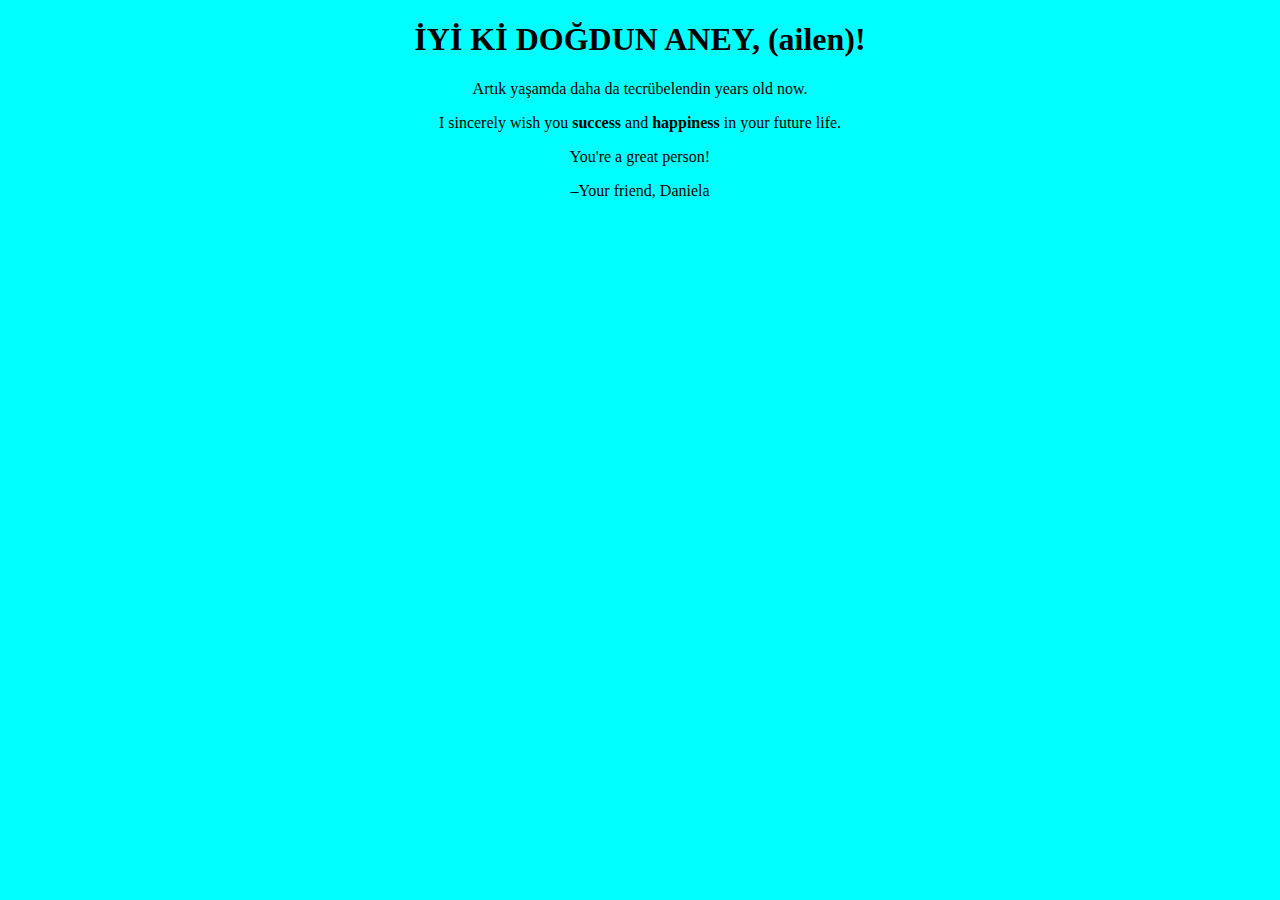
==== anam.html @ c0d6b99a "new files published" ====
<!DOCTYPE html>
<html>
    <center>
<head>
    <link rel="stylesheet" href="asdasdasd.css" />
<style>
    body{
        background-color: aqua;
    }
</style>
 <title>İYİ Kİ DOĞDUN ANEY</title>
 <meta charset="utf-8" />
</head>
<body>
 <div id="birthdayCard">
  <h1>İYİ Kİ DOĞDUN ANEY, <span class="redText">(ailen)</span>!</h1>
  <p>Artık yaşamda daha da tecrübelendin <span class="redText"></span> years old now.</p>
  <p>I sincerely wish you <strong>success</strong> and <strong>happiness</strong> in your future life.</p>
  <p>You're a great person!</p>
  <p class="signature">–Your friend, Daniela</p>
 </div>
</body>
</center>
</html>
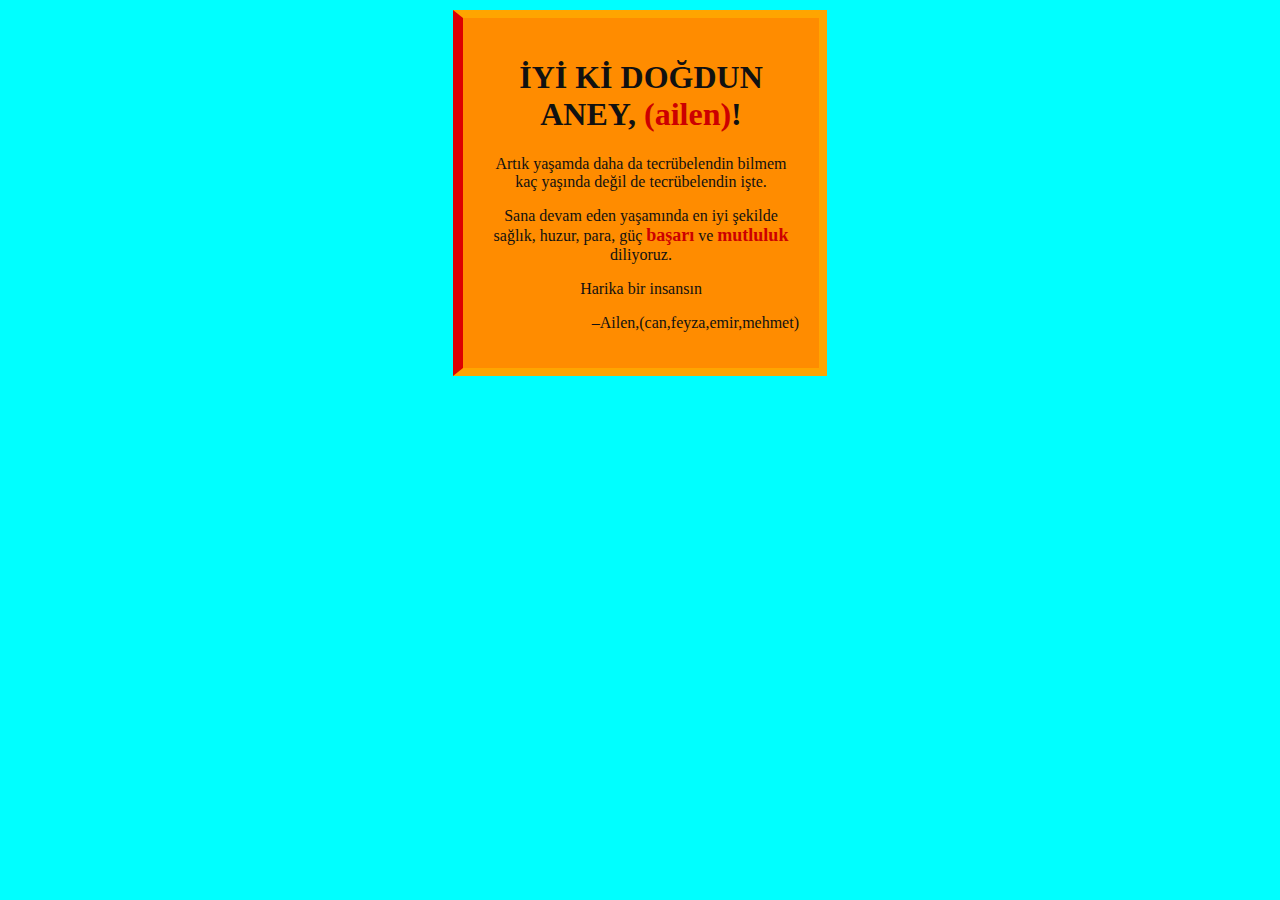
==== commit 8bed5f82: "Rename index.html to anam.html" ====
--- a/anam.html
+++ b/anam.html
@@ -2,7 +2,7 @@
 <html>
     <center>
 <head>
-    <link rel="stylesheet" href="asdasdasd.css" />
+    <link rel="stylesheet" href="anam.css" />
 <style>
     body{
         background-color: aqua;
@@ -14,11 +14,11 @@
 <body>
  <div id="birthdayCard">
   <h1>İYİ Kİ DOĞDUN ANEY, <span class="redText">(ailen)</span>!</h1>
-  <p>Artık yaşamda daha da tecrübelendin <span class="redText"></span> years old now.</p>
-  <p>I sincerely wish you <strong>success</strong> and <strong>happiness</strong> in your future life.</p>
-  <p>You're a great person!</p>
-  <p class="signature">–Your friend, Daniela</p>
+  <p>Artık yaşamda daha da tecrübelendin <span class="redText"></span> bilmem kaç yaşında değil de tecrübelendin işte.</p>
+  <p>Sana devam eden yaşamında en iyi şekilde sağlık, huzur, para, güç  <strong>başarı</strong> ve <strong>mutluluk</strong> diliyoruz.</p>
+  <p>Harika bir insansın</p>
+  <p class="signature">–Ailen,(can,feyza,emir,mehmet)</p>
  </div>
 </body>
 </center>
-</html>+</html>
--- a/anam.css
+++ b/anam.css
@@ -0,0 +1,23 @@
+#birthdayCard {
+  background: darkorange;
+  color: #111111;
+  width: 25%;
+  min-width: 300px;
+  border: 8px solid orange;
+  border-left: 10px solid #DD0000;
+  margin: 10px;
+  padding: 20px;
+}
+
+.redText {
+  color: #CC0000;
+}
+
+.signature {
+  text-align: right;
+}
+
+strong {
+  font-size: large;
+  color: #CC0000;
+}